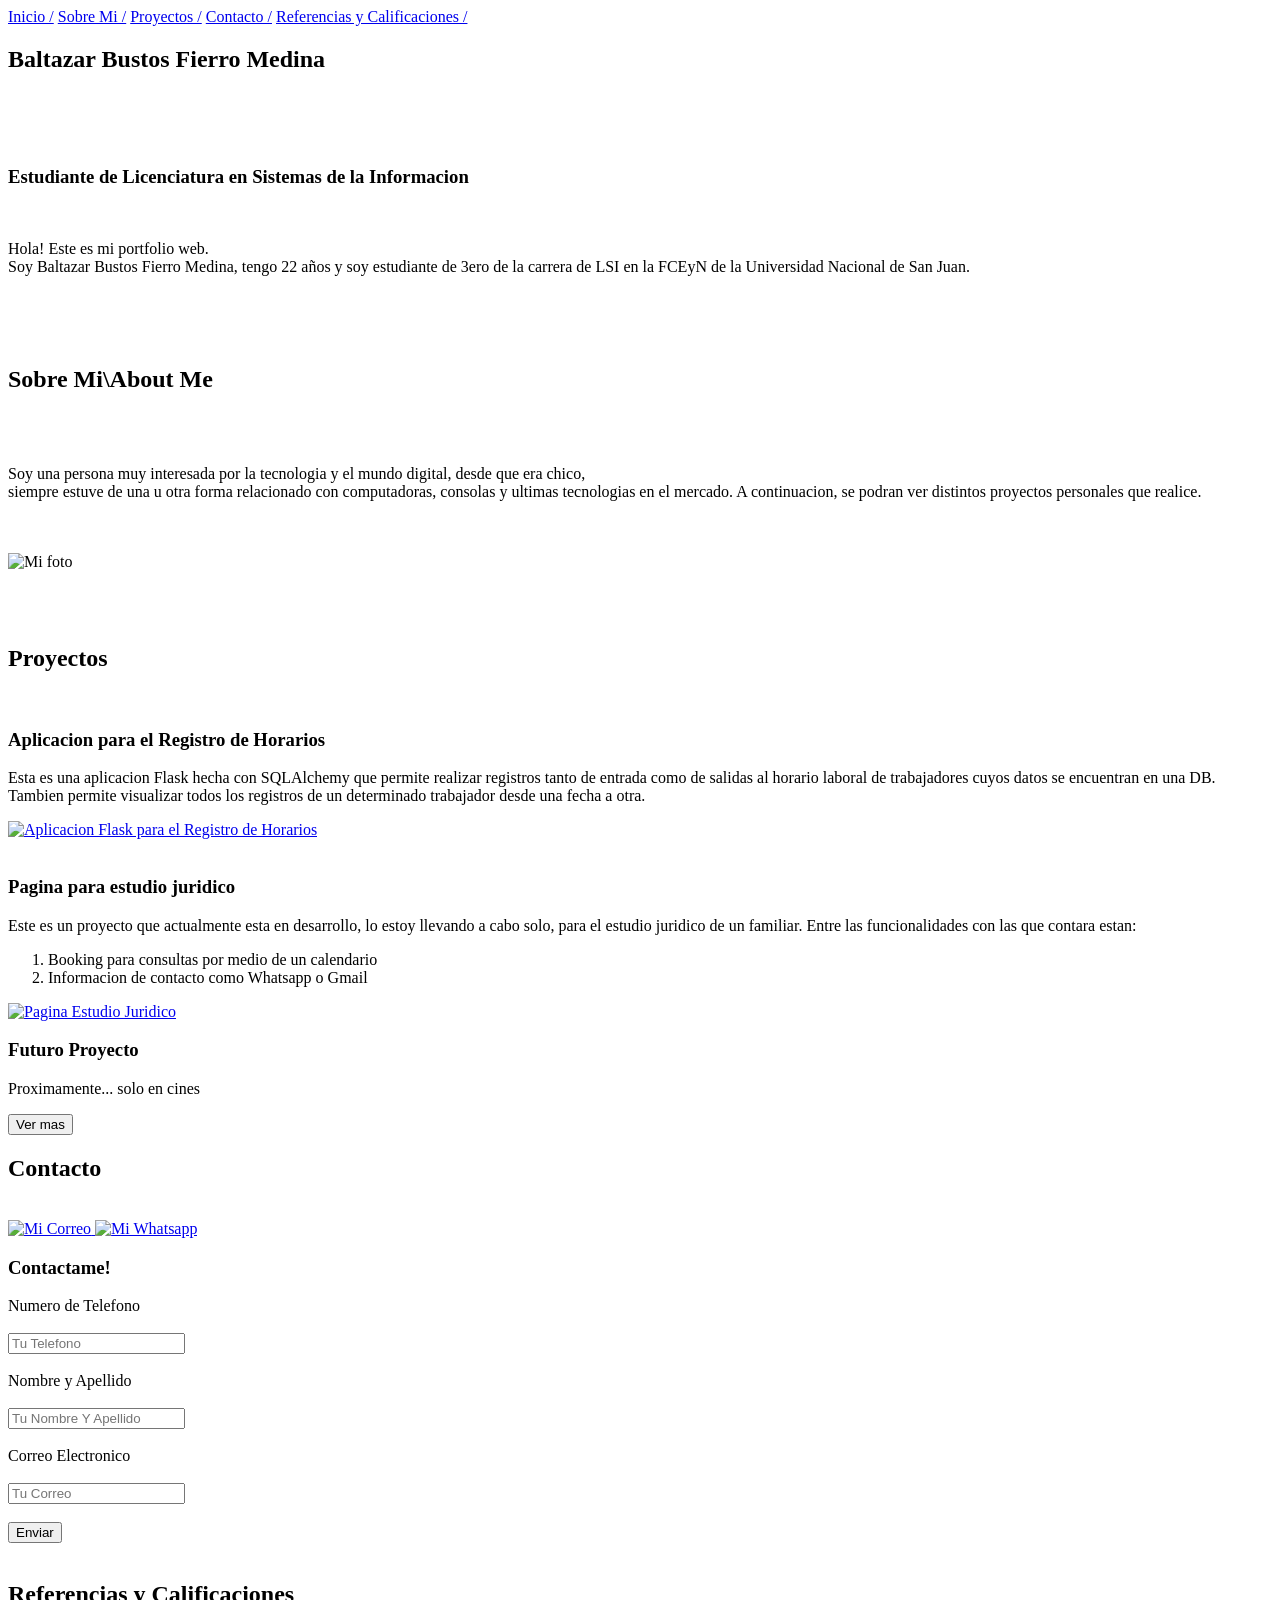
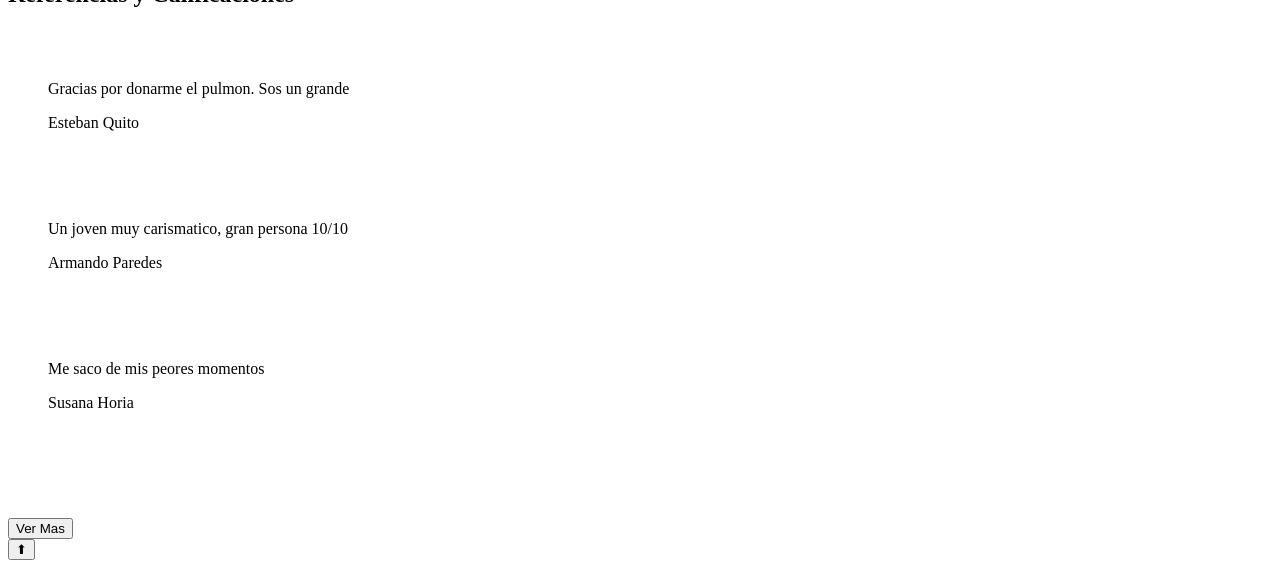
==== index.html @ 706b741d "Add files via upload" ====
<!DOCTYPE html>
<html lang="es">
    <head>
        <meta charset="UTF-8">
        <meta name="viewport" content="width=device-width, initial-scale=1.0">
        <link rel="stylesheet" href="static/styles.css">
        <title>Portfolio Web! - Baltazar Bustos Fierro Medina</title>
    </head>
    <body>
        <header>
            <nav>
                <section id="indice">
                    <a href="#inicio">Inicio /</a>
                    <a href="#about">Sobre Mi /</a>
                    <a href="#proyectos">Proyectos /</a>
                    <a href="#contactos">Contacto /</a>
                    <a href="#referencias">Referencias y Calificaciones /</a>
                </section>
            </nav>
        </header>

        <main>


            <section id="inicio">
                <h1>Baltazar Bustos Fierro Medina</h1>
                <br>
                <br>
                <br>
                <h3>Estudiante de Licenciatura en Sistemas de la Informacion</h3>
                <br>
                <p>
                    Hola! Este es mi portfolio web.
                    <br>Soy Baltazar Bustos Fierro Medina, tengo 22 años y soy estudiante de 3ero de la carrera de LSI en la FCEyN de la Universidad Nacional de San Juan.
                </p>
                <br>
                <br>
                <br>
            </section>


            <section id="about">
                <h1>Sobre Mi\About Me</h1>
                <br>
                <br>
                <p> Soy una persona muy interesada por la tecnologia y el mundo digital, 
                    desde que era chico, <br>siempre estuve de una u otra forma relacionado con computadoras, consolas y ultimas tecnologias
                    en el mercado. A continuacion, se podran ver distintos proyectos personales que realice.
                </p>
                <br>
                <br>
                <div class="container-imagen">
                    <img src="img/MiPic.jpg" width="20%" height="20%" alt="Mi foto" class="imagen-centrada">
                </div>
                <br>
                <br>
                <br>
            </section>


            <section id="proyectos">
                <h1>Proyectos</h1>
                <br>
                <article>
                    <h3>Aplicacion para el Registro de Horarios</h3>
                    <p>
                        Esta es una aplicacion Flask hecha con SQLAlchemy que permite realizar registros tanto de entrada como de salidas al horario laboral
                        de trabajadores cuyos datos se encuentran en una DB.<br> Tambien permite visualizar todos los registros de un determinado
                        trabajador desde una fecha a otra.
                    </p>
                    <a href="http://127.0.0.1:5000/" target="_blank">
                        <img src="img/ControlRyH.png" width="25%" height="25%" alt="Aplicacion Flask para el Registro de Horarios" class="imagenes-proyectos"><br>
                    </a>
                </article>
                <br>
                <article class="extra">
                    <h3>Pagina para estudio juridico</h3>
                    <p>
                        Este es un proyecto que actualmente esta en desarrollo, lo estoy llevando a cabo solo, para el estudio juridico de un familiar.
                        Entre las funcionalidades con las que contara estan: 
                    </p>
                    <div>
                        <ol class="listado-ordenado">
                            <li>Booking para consultas por medio de un calendario</li>
                            <li>Informacion de contacto como Whatsapp o Gmail</li>
                        </ol>
                    </div>
                    <a href="http://127.0.0.1:5500/" target="_blank">
                        <img src="img/EstudioJur.png" width="25%" height="25%" alt="Pagina Estudio Juridico" class="imagenes-proyectos"><br>
                    </a>
                </article>
                <article class="extra">
                    <h3>Futuro Proyecto</h3>
                    <p>
                        Proximamente... solo en cines
                    </p>
                </article>
                <button id="boton-Ver_Mas">Ver mas</button>
                <br>
            </section>

            <section id="contactos">
                <h1>Contacto</h1>
                <br>
                <a href="mailto:balbf2018@gmail.com"target="_blank">
                    <img src="img/Gmail.jpg" width="8%" height="8%" alt="Mi Correo">
                </a>
                <a href="https://wa.me/+542645689138" target="_blank">
                    <img src="img/Whatsapp.jpg" width="5%" height="5%" alt="Mi Whatsapp">
                </a>
                <h3>Contactame!</h3>
                <form id="datos-form" onsubmit="verificar_form(); return false;">
                    <label for="Numero">Numero de Telefono</label>
                    <br>
                    <br>
                    <input type="number" name="numero" placeholder="Tu Telefono">
                    <br>
                    <br>
                    <label for="Nombre">Nombre y Apellido</label>
                    <br>
                    <br>
                    <input type="text" name="nya" placeholder="Tu Nombre Y Apellido">
                    <br>
                    <br>
                    <label for="Correo">Correo Electronico</label>
                    <br>
                    <br>
                    <input type="email" name="email" placeholder="Tu Correo">
                    <br>
                    <br>
                    <input class="boton-form" type="submit" value="Enviar">
                    <br>
                    <br>
                </form>
                <div id="datos-guardados"></div>
            </section>

            <section id="referencias">
                <h1>Referencias y Calificaciones</h1>
                <br>
                <br>
                <blockquote class="extra">
                    <p>Gracias por donarme el pulmon. Sos un grande</p>
                    <footer>Esteban Quito</footer>
                    <br>
                    <br>
                    <br>
                    <br>
                    <p>Un joven muy carismatico, gran persona 10/10</p>
                    <footer>Armando Paredes</footer>
                    <br>
                    <br>
                    <br>
                    <br>
                    <p>Me saco de mis peores momentos</p>
                    <footer>Susana Horia</footer>
                    <br>
                    <br>
                    <br>
                    <br>
                </blockquote>
                <br>
                <button id="boton-Ver_Testimonios" class>Ver Mas</button>
                <br>
            </section>
        </main>
        <button id="boton-indice">⬆</button>
        <footer id="fecha-actual"></footer>
        <script src="script.js"></script>
    </body>
</html>
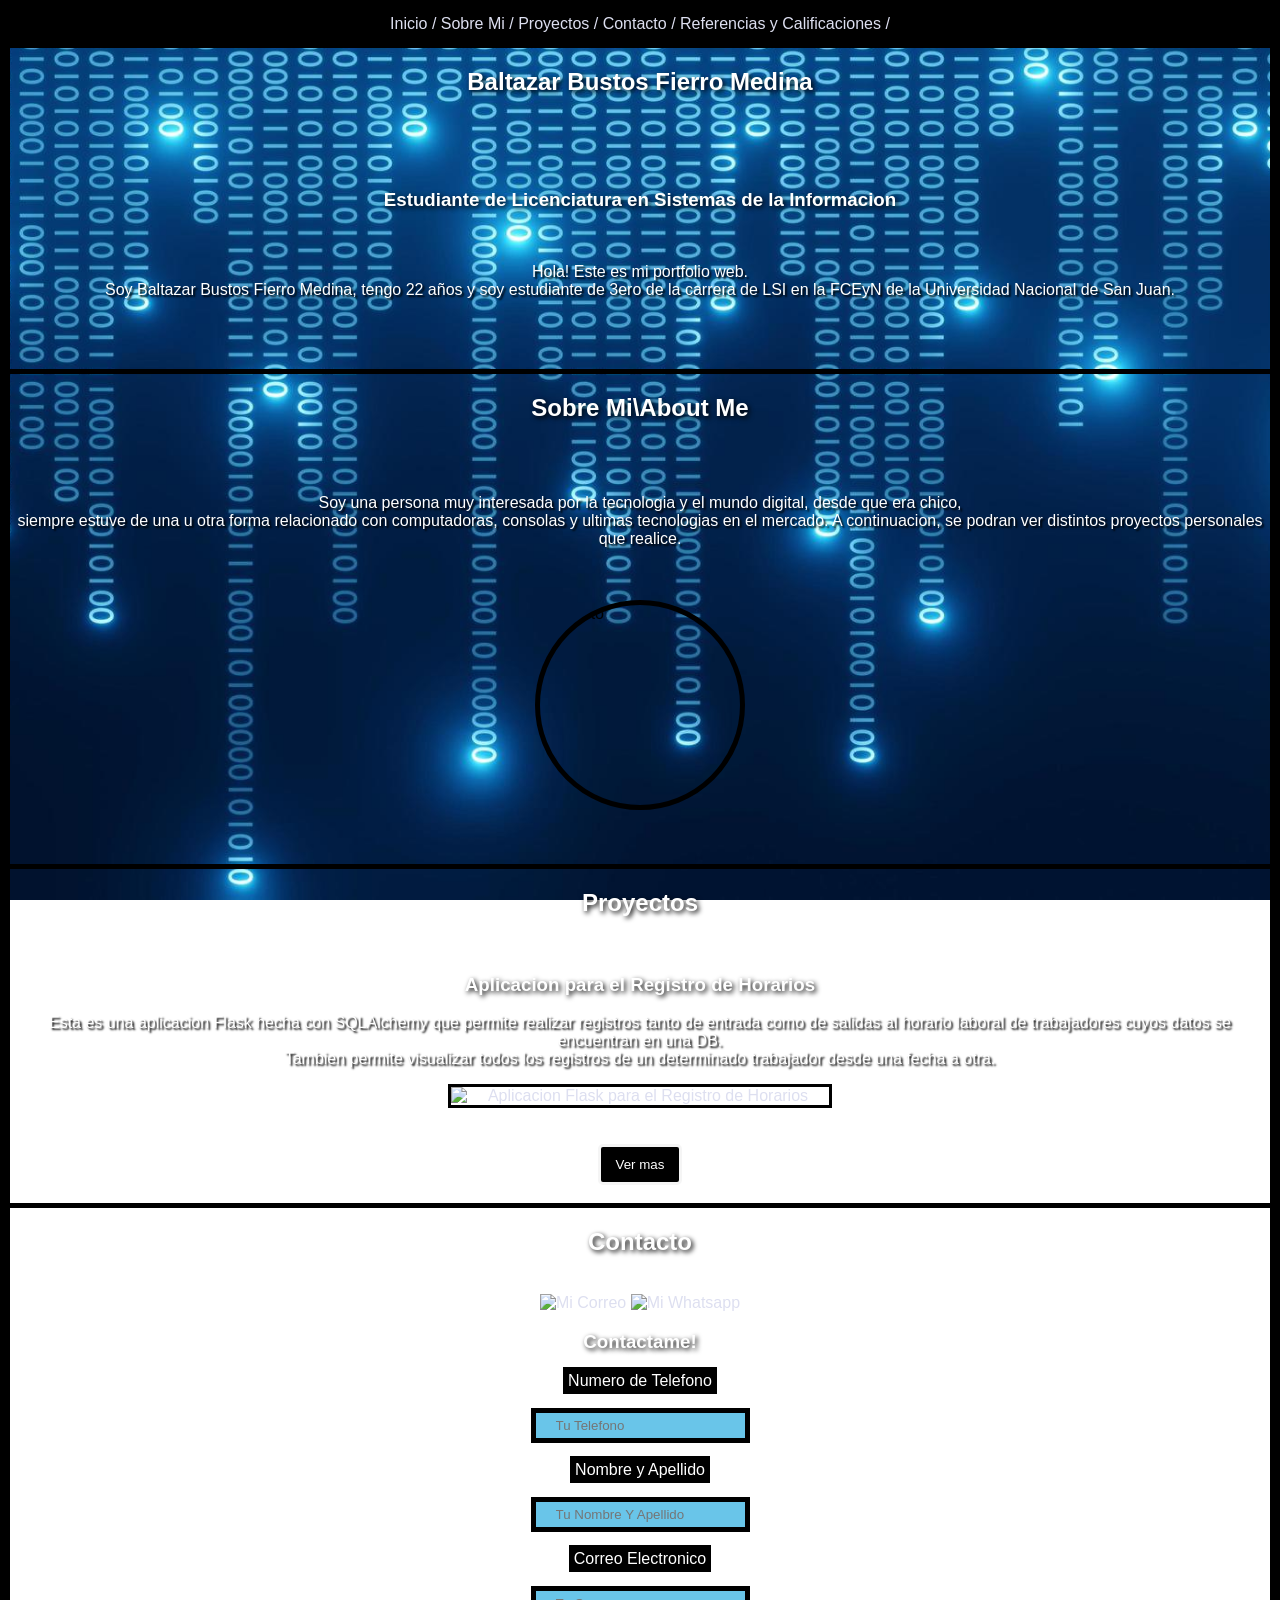
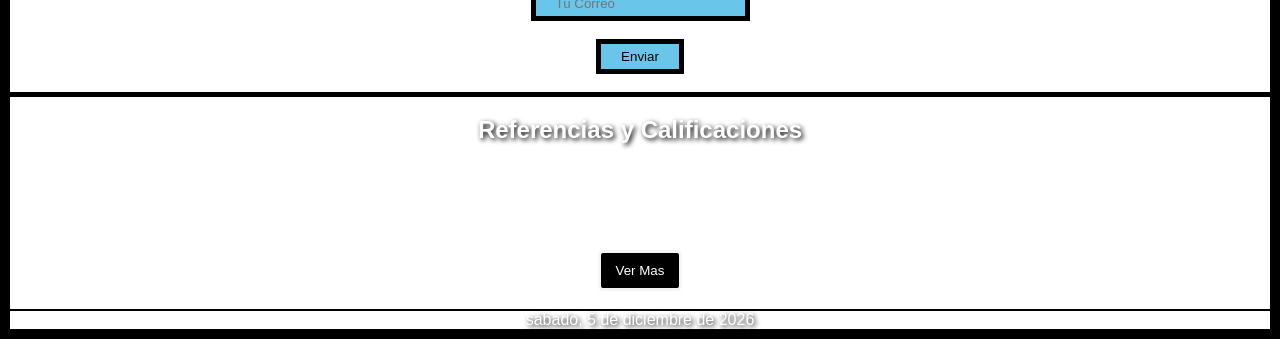
==== commit 6eccdffc: "Update index.html Cambie las rutas del css y js." ====
--- a/index.html
+++ b/index.html
@@ -3,7 +3,7 @@
     <head>
         <meta charset="UTF-8">
         <meta name="viewport" content="width=device-width, initial-scale=1.0">
-        <link rel="stylesheet" href="static/styles.css">
+        <link rel="stylesheet" href="Programacion Web/static/styles.css">
         <title>Portfolio Web! - Baltazar Bustos Fierro Medina</title>
     </head>
     <body>
@@ -166,6 +166,7 @@
         </main>
         <button id="boton-indice">⬆</button>
         <footer id="fecha-actual"></footer>
-        <script src="script.js"></script>
+        <script src="Programacion Web/script.js"></script>
     </body>
-</html>+
+</html>
--- a/Programacion Web/static/styles.css
+++ b/Programacion Web/static/styles.css
@@ -0,0 +1,198 @@
+body{
+    margin: 0; padding: 0; font-family: 'Trebuchet MS', 'Lucida Sans Unicode', 'Lucida Grande', 'Lucida Sans', Arial, sans-serif;
+    background-image: url('../ImagenFondo1.jpg');
+    background-size: cover;
+    background-repeat: no-repeat;
+    background-position: center center;
+    background-attachment: fixed;
+    border-right: 10px solid black;
+    border-left: 10px solid black;
+    border-bottom: 10px solid black;
+}
+
+h1{
+    font-family: 'Trebuchet MS', 'Lucida Sans Unicode', 'Lucida Grande', 'Lucida Sans', Arial, sans-serif;
+    text-align: center;
+    color: white;
+    text-shadow: 2px 2px 5px black;
+}
+
+h3{
+    font-family: 'Trebuchet MS', 'Lucida Sans Unicode', 'Lucida Grande', 'Lucida Sans', Arial, sans-serif;
+    text-align: center;
+    color: white;
+    text-shadow: 2px 2px 5px black;
+}
+
+p{
+    font-family: 'Trebuchet MS', 'Lucida Sans Unicode', 'Lucida Grande', 'Lucida Sans', Arial, sans-serif;
+    text-align: center;
+    color: white;
+    text-shadow: 2px 2px 2px black;
+
+}
+
+a{
+    color: rgb(221,223, 240);
+    border:  rgb(203, 196, 196);
+    text-decoration: double;
+    text-align: center;
+}
+
+li{
+    text-align: center;
+    text-decoration: none;
+    color: rgb(221,223, 240);
+}
+
+form{
+    display: block;
+    justify-content: center;
+    align-items: center;
+}
+
+label{
+    padding: 5px;
+    border: 2px solid white;
+    color: white;
+    background-color: black;
+}
+
+input{
+    padding: 5px 20px;
+    background-color: rgb(105, 197, 233);
+    border: 5px solid black;
+    text-align: left;
+}
+
+footer{
+    color: white;
+    text-shadow: 2px 2px 2px black;
+}
+
+.imagenes-proyectos{
+    display: block;
+    margin-left: auto;
+    margin-right: auto;
+    width: 30%;
+    height: 30%;
+    object-fit: cover;
+    border: 3px solid black;
+}
+
+.imagen-centrada{
+    display: block;
+    margin-left: auto;
+    margin-right: auto;
+    width: 200px;
+    height: 200px;
+    border-radius: 50%;
+    object-fit: cover;
+    border: 5px solid black;
+}
+
+.boton-form{
+    cursor: pointer;
+}
+
+.extra{
+    max-height: 0;
+    opacity: 0;
+    overflow: hidden;
+    transition: max-height 0.5s ease, opacity 0.5s ease;
+}
+
+.extra.mostrar{
+    max-height: 500px;
+    opacity: 1;
+}
+
+.listado-ordenado{
+    display: grid;
+    place-items: center;
+    color: white;
+    text-decoration: none;
+}
+
+#indice{
+    text-align: center;
+    padding: 15px;
+    background-color: black;
+    color: whitesmoke;
+}
+
+#inicio{
+    border-bottom: 5px solid black;
+}
+
+#about{
+    border-bottom: 5px solid black;
+}
+
+#proyectos{
+    border-bottom: 5px solid black;
+}
+
+#contactos{
+    border-bottom: 5px solid black;
+    text-align: center;
+}
+
+#referencias{
+    border-bottom: 2px solid black;
+}
+
+#boton-indice{
+    position: fixed;
+    bottom: 20px;
+    right: 20px;
+    padding: 10px 15px;
+    background-color: black;
+    border: solid whitesmoke;
+    border-radius: 50%;
+    color: white;
+    border-radius: 5px;
+    cursor: pointer;
+    display: block;
+    transition: 0.3s ease;
+    z-index: 99;
+    outline: none;
+}
+
+#boton-Ver_Mas{
+    display: block;
+    margin: auto;
+    bottom: 20px;
+    right: 20px;
+    padding: 10px 15px;
+    background-color: black;
+    border: solid whitesmoke;
+    border-radius: 50%;
+    color: white;
+    border-radius: 5px;
+    cursor: pointer;
+}
+
+#boton-Ver_Testimonios{
+    display: block;
+    margin: auto;
+    bottom: 20px;
+    right: 20px;
+    padding: 10px 15px;
+    background-color: black;
+    border: solid whitesmoke;
+    border-radius: 50%;
+    color: white;
+    border-radius: 5px;
+    cursor: pointer;
+}
+
+#fecha-actual{
+    text-shadow: 2px 2px 5px black;
+    color: white;
+    text-align: center;
+}
+
+#referencias blockquote footer{
+    text-align: center;
+}
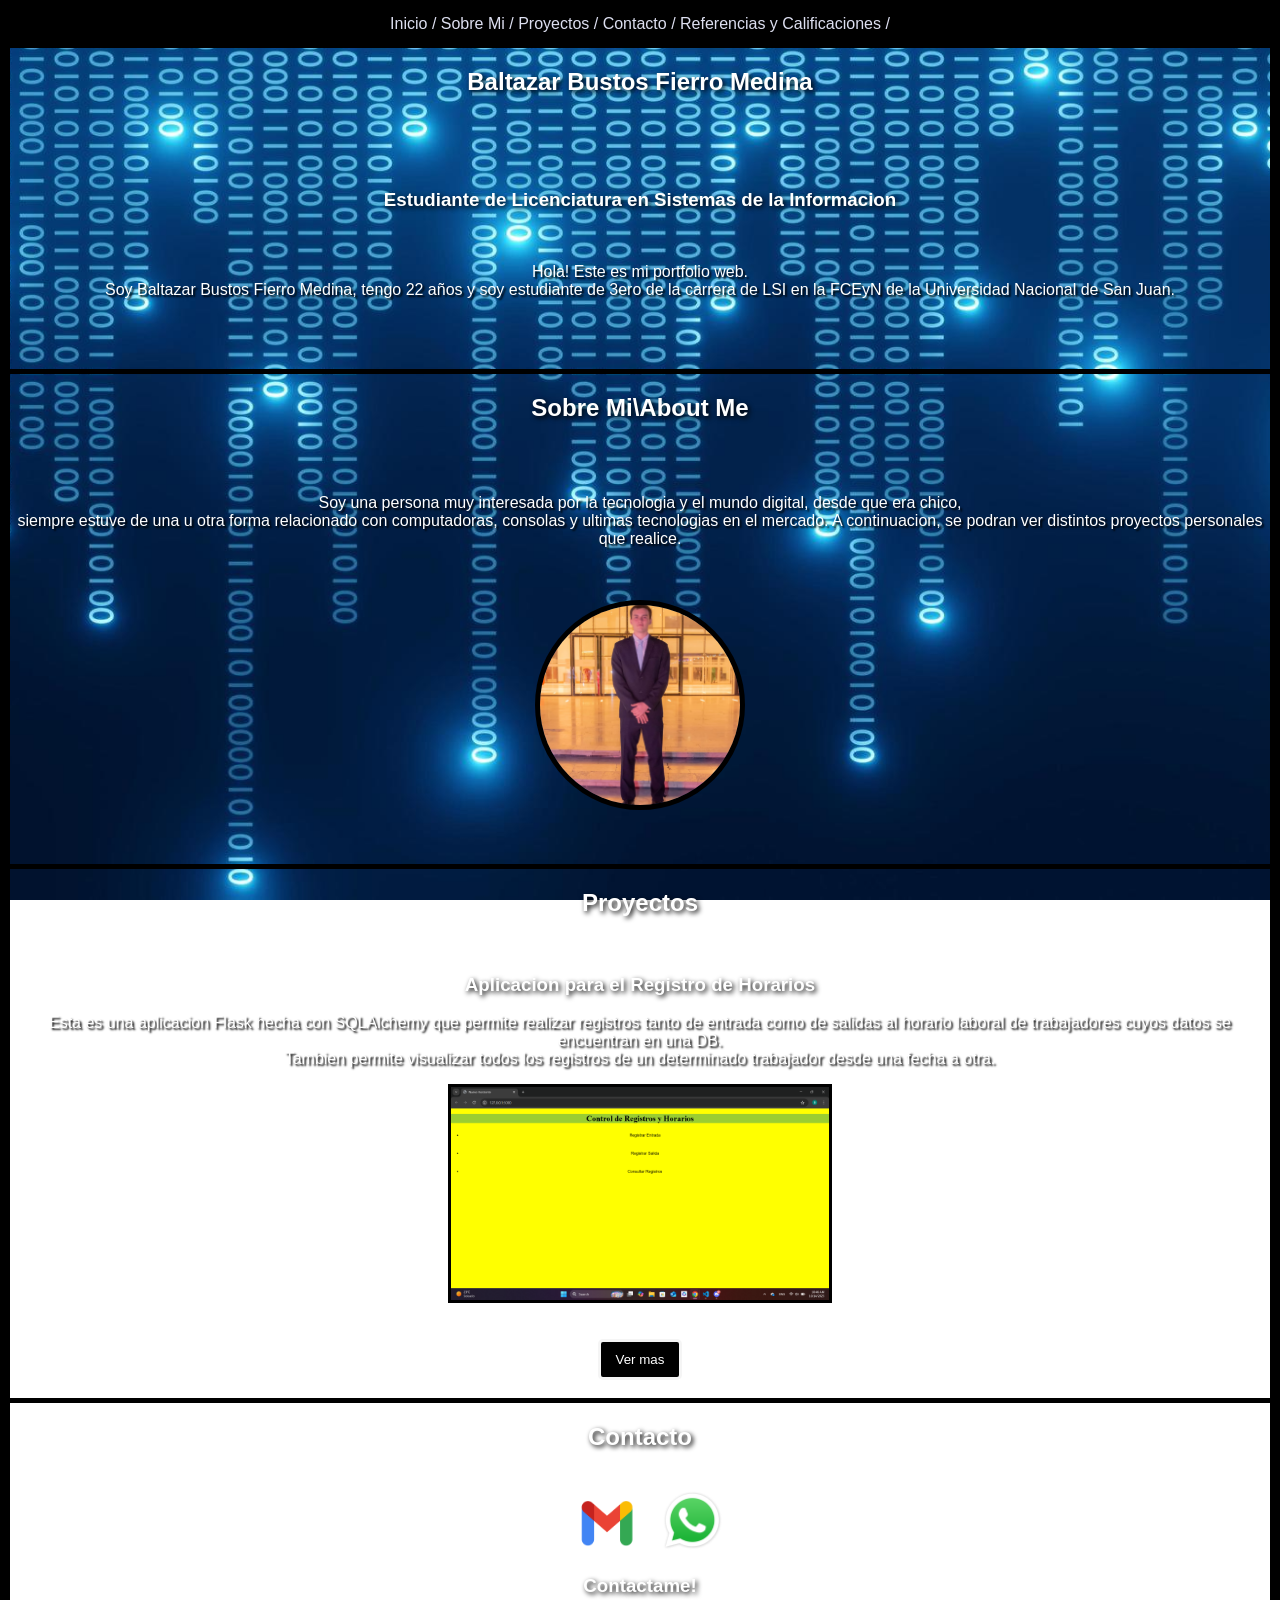
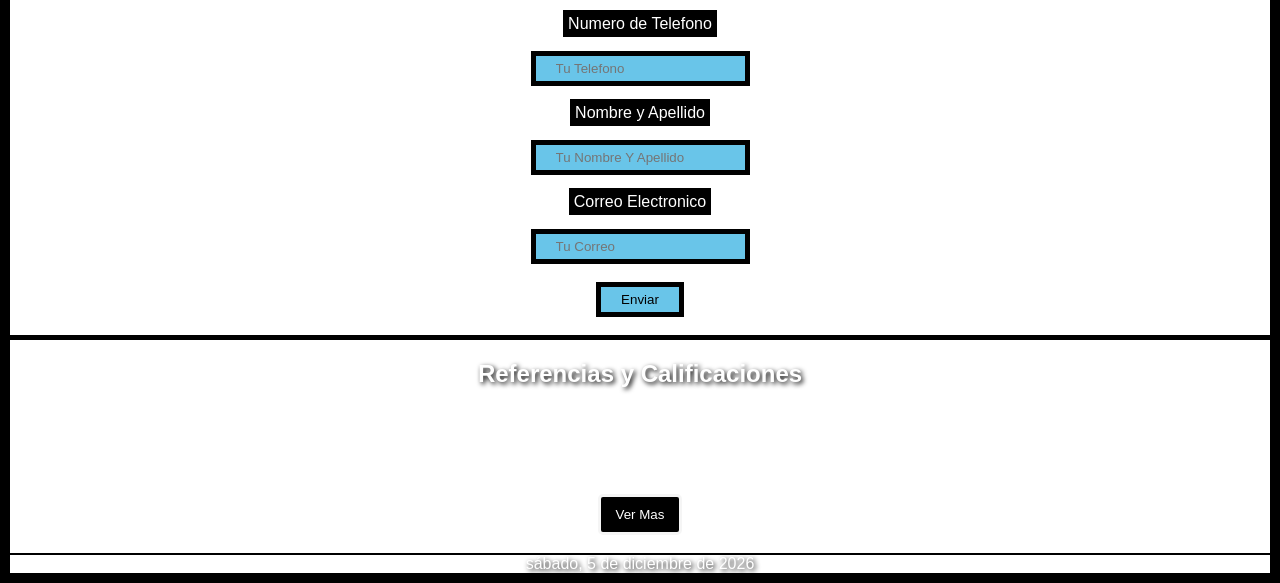
==== commit 10e6ebf9: "Cambio de rutas de imagenes index.html Cambie las rutas de las imagenes" ====
--- a/index.html
+++ b/index.html
@@ -50,7 +50,7 @@
                 <br>
                 <br>
                 <div class="container-imagen">
-                    <img src="img/MiPic.jpg" width="20%" height="20%" alt="Mi foto" class="imagen-centrada">
+                    <img src="Programacion Web/img/MiPic.jpg" width="20%" height="20%" alt="Mi foto" class="imagen-centrada">
                 </div>
                 <br>
                 <br>
@@ -69,7 +69,7 @@
                         trabajador desde una fecha a otra.
                     </p>
                     <a href="http://127.0.0.1:5000/" target="_blank">
-                        <img src="img/ControlRyH.png" width="25%" height="25%" alt="Aplicacion Flask para el Registro de Horarios" class="imagenes-proyectos"><br>
+                        <img src="Programacion Web/img/ControlRyH.png" width="25%" height="25%" alt="Aplicacion Flask para el Registro de Horarios" class="imagenes-proyectos"><br>
                     </a>
                 </article>
                 <br>
@@ -86,7 +86,7 @@
                         </ol>
                     </div>
                     <a href="http://127.0.0.1:5500/" target="_blank">
-                        <img src="img/EstudioJur.png" width="25%" height="25%" alt="Pagina Estudio Juridico" class="imagenes-proyectos"><br>
+                        <img src="Programacion Web/img/EstudioJur.png" width="25%" height="25%" alt="Pagina Estudio Juridico" class="imagenes-proyectos"><br>
                     </a>
                 </article>
                 <article class="extra">
@@ -103,10 +103,10 @@
                 <h1>Contacto</h1>
                 <br>
                 <a href="mailto:balbf2018@gmail.com"target="_blank">
-                    <img src="img/Gmail.jpg" width="8%" height="8%" alt="Mi Correo">
+                    <img src="Programacion Web/img/Gmail.jpg" width="8%" height="8%" alt="Mi Correo">
                 </a>
                 <a href="https://wa.me/+542645689138" target="_blank">
-                    <img src="img/Whatsapp.jpg" width="5%" height="5%" alt="Mi Whatsapp">
+                    <img src="Programacion Web/img/Whatsapp.jpg" width="5%" height="5%" alt="Mi Whatsapp">
                 </a>
                 <h3>Contactame!</h3>
                 <form id="datos-form" onsubmit="verificar_form(); return false;">
@@ -170,3 +170,4 @@
     </body>
 
 </html>
+
